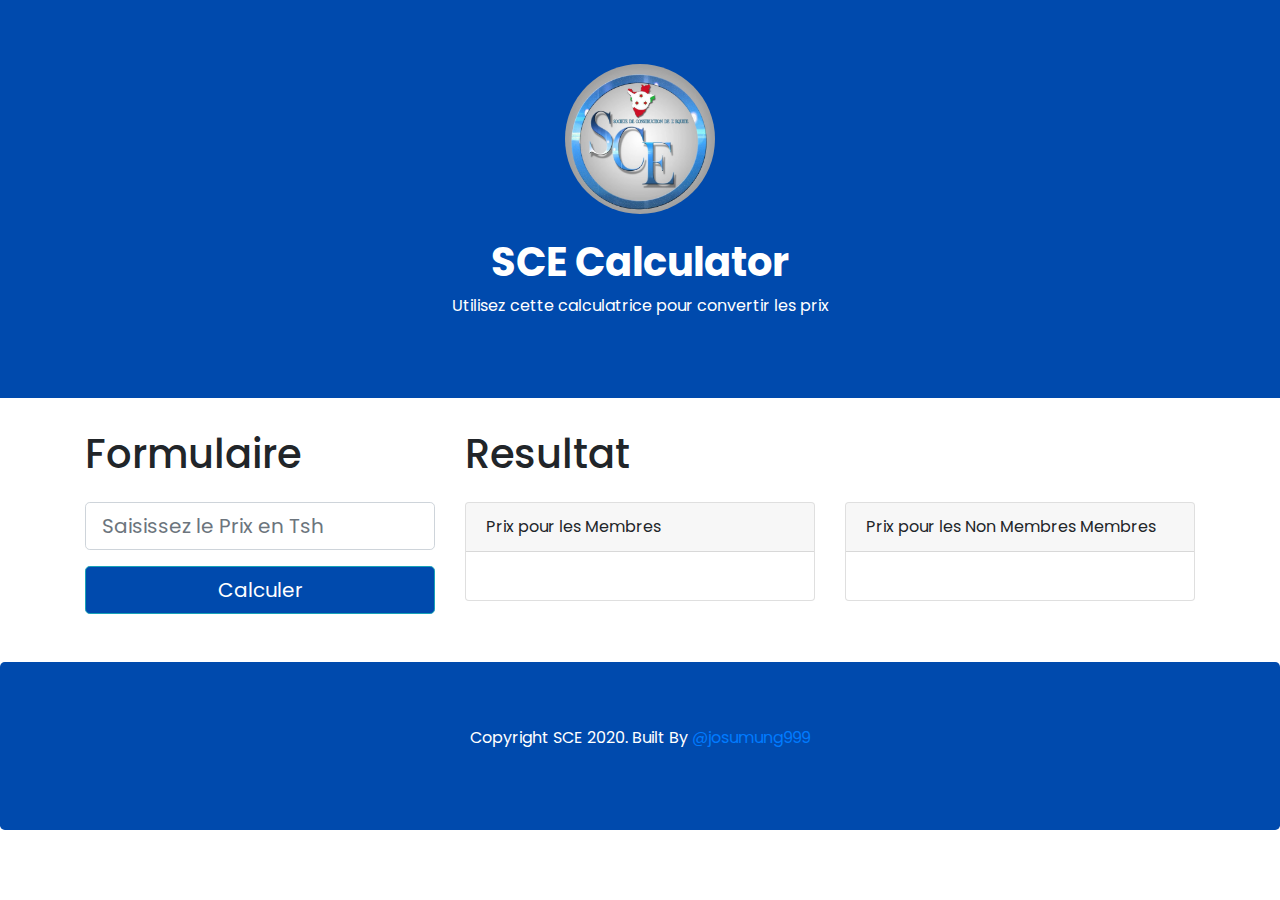
==== index.html @ 8fda5f59 "Ready to deploy on heroku" ====
<!doctype html>
<html lang="en">
  <head>
    <!-- Required meta tags -->
    <meta charset="utf-8">
    <meta name="viewport" content="width=device-width, initial-scale=1, shrink-to-fit=no">
    <link rel="icon" type="image/jpg" href="images/sce-logo.jpg" />

    <!-- Bootstrap CSS -->
    <link rel="stylesheet" href="https://maxcdn.bootstrapcdn.com/bootstrap/4.0.0/css/bootstrap.min.css" integrity="sha384-Gn5384xqQ1aoWXA+058RXPxPg6fy4IWvTNh0E263XmFcJlSAwiGgFAW/dAiS6JXm" crossorigin="anonymous">

    <!-- Project files -->
    <link rel="stylesheet" type="text/css" href="css/style.css">

    <title>SCE calculator</title>
  </head>
  <body>
    <div class="jumbotron jumbotron-fluid bg-info text-white">
      <div class="container text-center">
        <img src="images/sce-logo.jpg" class="rounded-circle mb-4" alt="Logo Société de Construction de l'Equité" width="150" height="150"> 
        <h1>SCE Calculator</h1>      
        <p>Utilisez cette calculatrice pour convertir les prix</p>
      </div>
    </div>

    <div class="container">
      <div class="row">
        <div class="col-lg-4 mb-4">
          <!-- Saisir le Prix en Shilling Tanzanien -->
          <h1 class="xx-large mb-4">Formulaire</h1>
            <div class="form-group">
              <input type="number" id="tsh-price" class="form-control form-control-lg" placeholder="Saisissez le Prix en Tsh">
            </div>
            <button class="btn btn-block btn-info btn-lg" type="submit" id="btn-convert">Calculer</button>
        </div>
        <div class="col-lg-8 mb-4">
          <!-- Afficher le resultat de prix pour les membres et les non membres -->
          <h1 class="xx-large mb-4">Resultat</h1>
          <div class="row">
            <div class="col-lg-6">
              <div class="card mb-2">
                <div class="card-header text-mute">
                  Prix pour les Membres
                </div>
                <div class="card-body">
                  <h2 class="text-info" id="member-price"></h2>
                </div>
              </div>
            </div>
            <div class="col-lg-6">
              <div class="card mb-2">
                <div class="card-header text-mute">
                  Prix pour les Non Membres Membres
                </div>
                <div class="card-body">
                  <h2 class="text-info" id="non-member-price"></h2>
                </div>
              </div>
            </div>
          </div>
        </div>
      </div>
    </div>

    <div class="jumbotron text-center text-white bg-info mt-4" style="margin-bottom:0">
      <p>Copyright SCE 2020. Built By <a href="https://github.com/josumung999/" target="_blank">@josumung999</a></p>
    </div>

    <!-- Optional JavaScript -->
    <!-- jQuery first, then Popper.js, then Bootstrap JS -->
    <script src="https://code.jquery.com/jquery-3.2.1.slim.min.js" integrity="sha384-KJ3o2DKtIkvYIK3UENzmM7KCkRr/rE9/Qpg6aAZGJwFDMVNA/GpGFF93hXpG5KkN" crossorigin="anonymous"></script>
    <script src="https://cdnjs.cloudflare.com/ajax/libs/popper.js/1.12.9/umd/popper.min.js" integrity="sha384-ApNbgh9B+Y1QKtv3Rn7W3mgPxhU9K/ScQsAP7hUibX39j7fakFPskvXusvfa0b4Q" crossorigin="anonymous"></script>
    <script src="https://maxcdn.bootstrapcdn.com/bootstrap/4.0.0/js/bootstrap.min.js" integrity="sha384-JZR6Spejh4U02d8jOt6vLEHfe/JQGiRRSQQxSfFWpi1MquVdAyjUar5+76PVCmYl" crossorigin="anonymous"></script>

    <!-- Project files -->
    <script type="text/javascript" src="js/numeral.min.js" charset="utf-8"></script>
    <script type="text/javascript" src="js/app.js" charset="utf-8"></script>
  </body>
</html>
---- css/style.css ----
@import url('https://fonts.googleapis.com/css2?family=Poppins:wght@300;700&display=swap');
body {
	font-family: 'Poppins', sans-serif !important;
}

.jumbotron h1 {
	font-weight: 700;
}

.bg-info {
	background-color: #004AAD !important;
}

.btn-info {
	background-color: #004AAD !important;
}

.text-info {
	color: #004AAD !important;
}
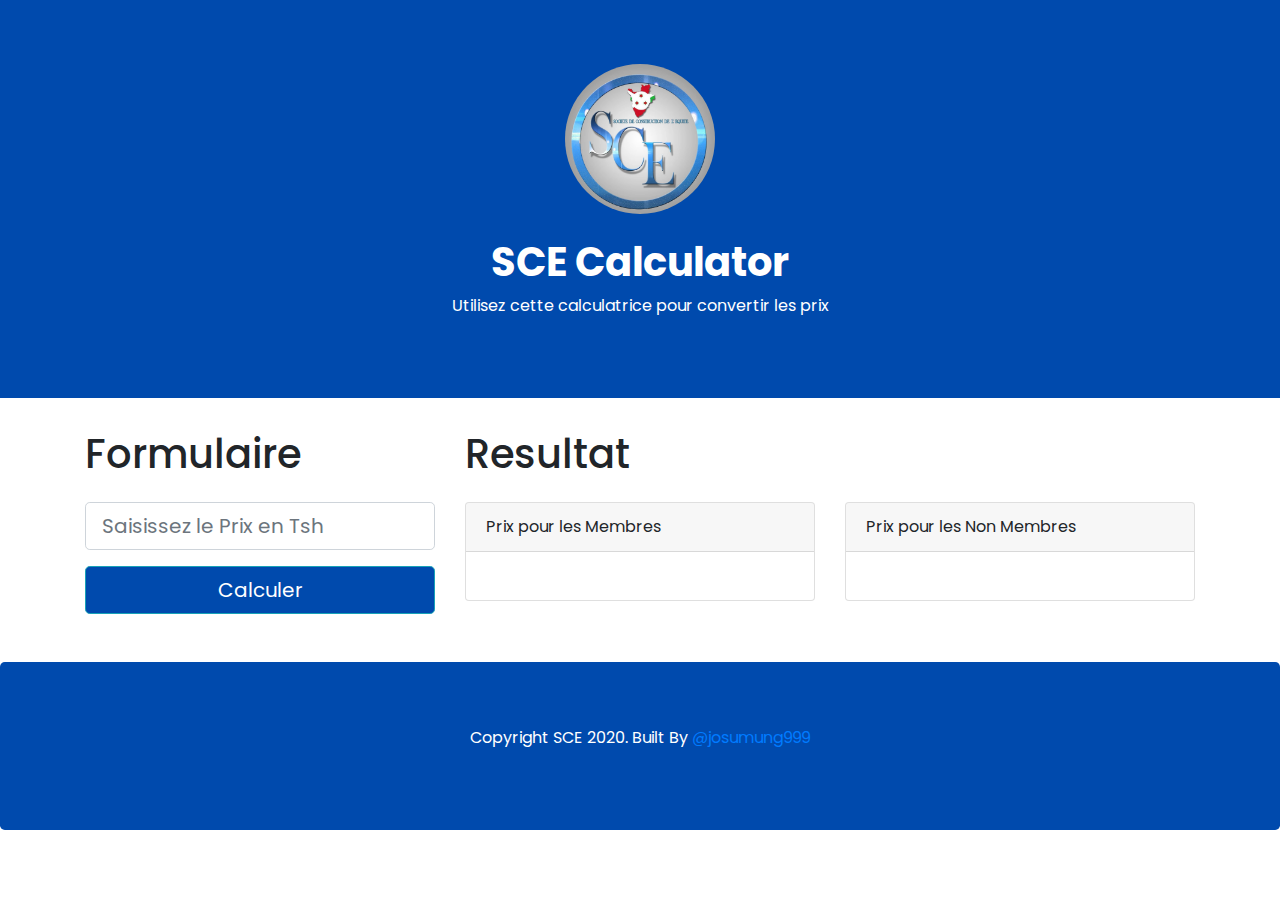
==== commit e2a7645d: "Fixing some lexical issues" ====
--- a/index.html
+++ b/index.html
@@ -50,7 +50,7 @@
             <div class="col-lg-6">
               <div class="card mb-2">
                 <div class="card-header text-mute">
-                  Prix pour les Non Membres Membres
+                  Prix pour les Non Membres
                 </div>
                 <div class="card-body">
                   <h2 class="text-info" id="non-member-price"></h2>
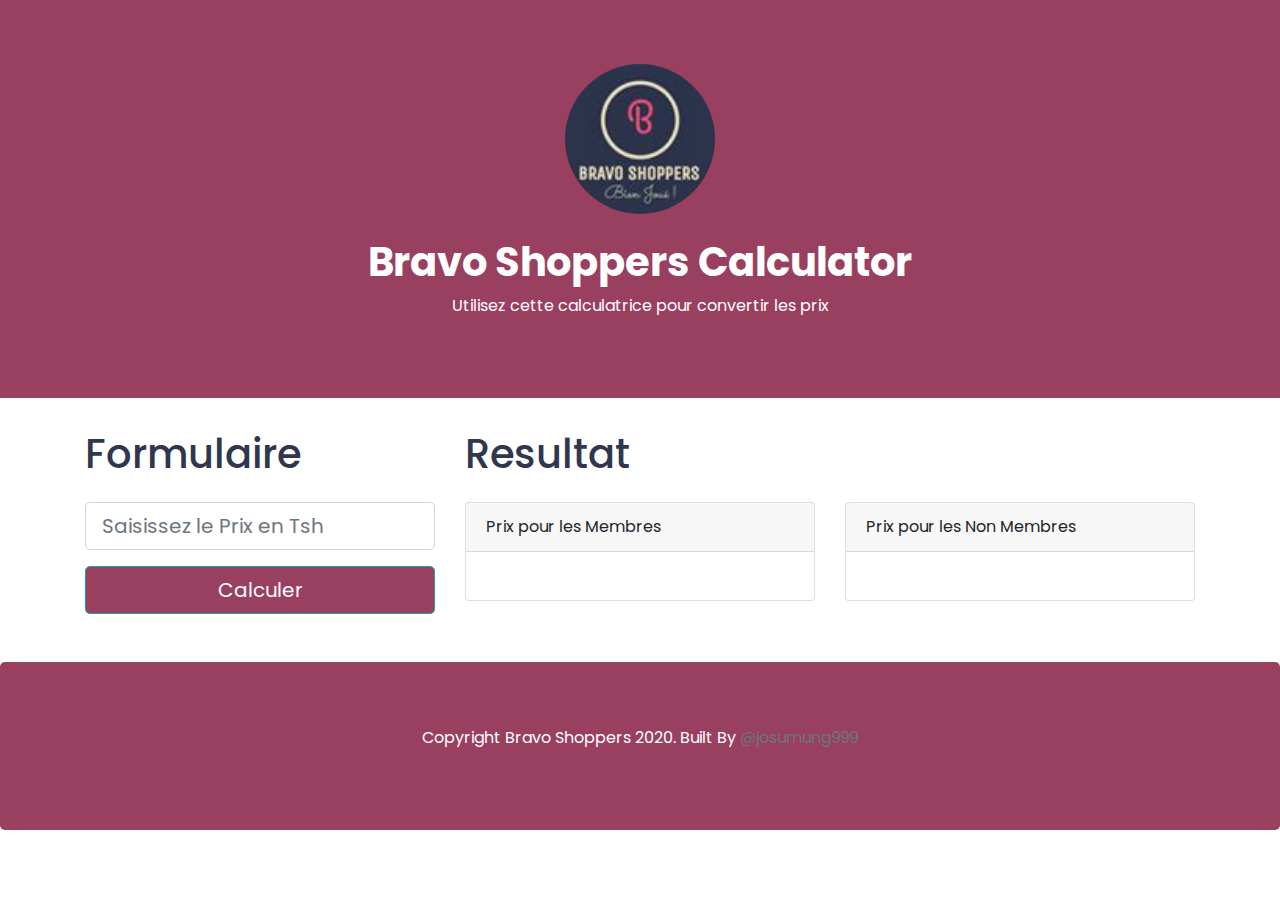
==== commit 71fb46a6: "Changed the Brand Name" ====
--- a/index.html
+++ b/index.html
@@ -1,10 +1,10 @@
-<!doctype html>
+<!DOCTYPE html>
 <html lang="en">
   <head>
     <!-- Required meta tags -->
     <meta charset="utf-8">
     <meta name="viewport" content="width=device-width, initial-scale=1, shrink-to-fit=no">
-    <link rel="icon" type="image/jpg" href="images/sce-logo.jpg" />
+    <link rel="icon" type="image/jpg" href="images/bravo-logo.jpg" />
 
     <!-- Bootstrap CSS -->
     <link rel="stylesheet" href="https://maxcdn.bootstrapcdn.com/bootstrap/4.0.0/css/bootstrap.min.css" integrity="sha384-Gn5384xqQ1aoWXA+058RXPxPg6fy4IWvTNh0E263XmFcJlSAwiGgFAW/dAiS6JXm" crossorigin="anonymous">
@@ -12,13 +12,13 @@
     <!-- Project files -->
     <link rel="stylesheet" type="text/css" href="css/style.css">
 
-    <title>SCE calculator</title>
+    <title>Convertisseur des Prix Bravo Shoppers</title>
   </head>
   <body>
     <div class="jumbotron jumbotron-fluid bg-info text-white">
       <div class="container text-center">
-        <img src="images/sce-logo.jpg" class="rounded-circle mb-4" alt="Logo Société de Construction de l'Equité" width="150" height="150"> 
-        <h1>SCE Calculator</h1>      
+        <img src="images/bravo-logo.jpg" class="rounded-circle mb-4" alt="Logo Société de Construction de l'Equité" width="150" height="150"> 
+        <h1>Bravo Shoppers Calculator</h1>      
         <p>Utilisez cette calculatrice pour convertir les prix</p>
       </div>
     </div>
@@ -63,7 +63,7 @@
     </div>
 
     <div class="jumbotron text-center text-white bg-info mt-4" style="margin-bottom:0">
-      <p>Copyright SCE 2020. Built By <a href="https://github.com/josumung999/" target="_blank">@josumung999</a></p>
+      <p>Copyright Bravo Shoppers 2020. Built By <a href="https://github.com/josumung999/" target="_blank" class="text-muted">@josumung999</a></p>
     </div>
 
     <!-- Optional JavaScript -->
--- a/css/style.css
+++ b/css/style.css
@@ -3,18 +3,24 @@
 	font-family: 'Poppins', sans-serif !important;
 }
 
+
 .jumbotron h1 {
 	font-weight: 700;
+	color: #fff !important;
+}
+
+.row h1 {
+	color: #2F364D !important;
 }
 
 .bg-info {
-	background-color: #004AAD !important;
+	background-color: #993F60 !important;
 }
 
 .btn-info {
-	background-color: #004AAD !important;
+	background-color: #993F60 !important;
 }
 
 .text-info {
-	color: #004AAD !important;
+	color: #2F364D !important;
 }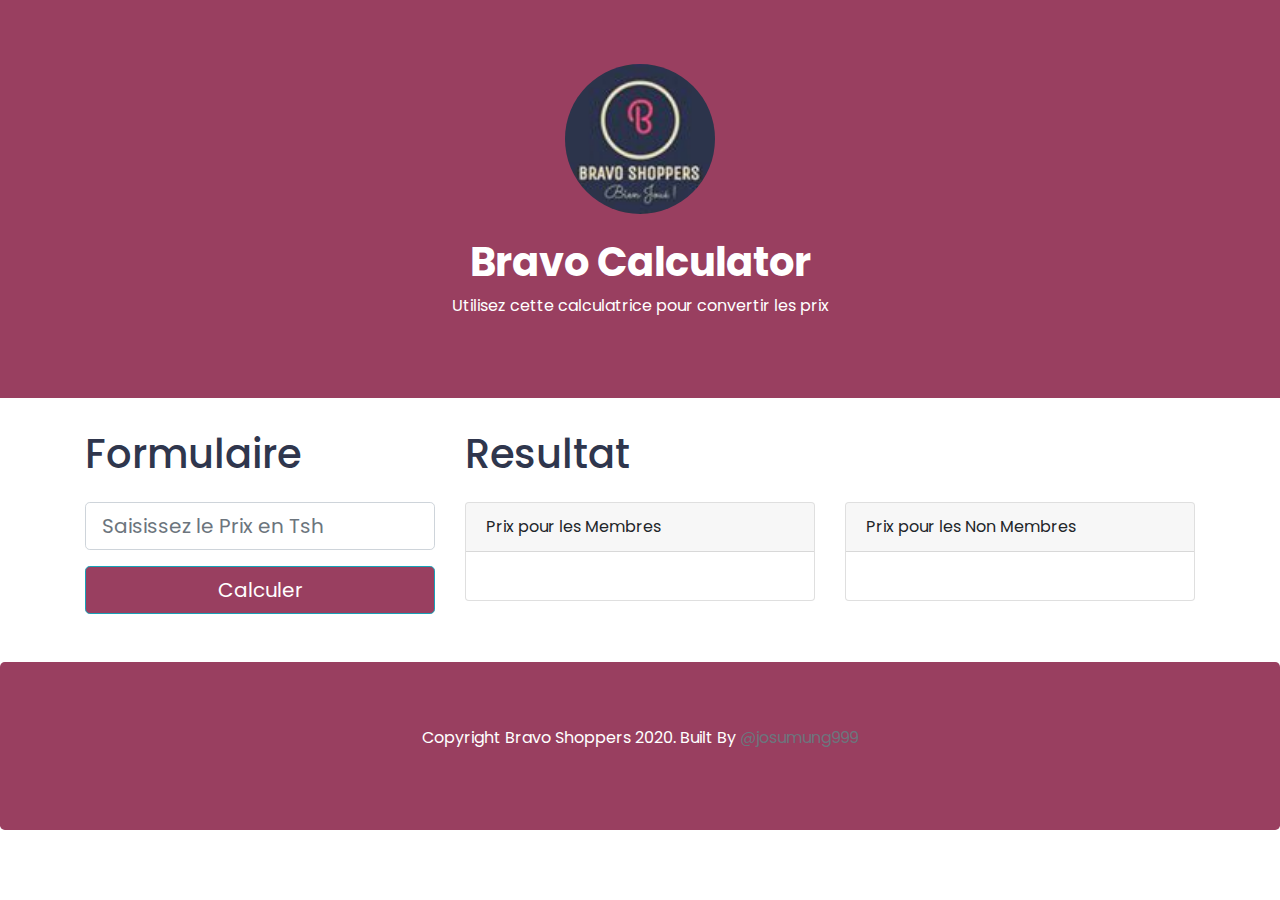
==== commit 029a2077: "Changed the Calculator Name" ====
--- a/index.html
+++ b/index.html
@@ -12,13 +12,13 @@
     <!-- Project files -->
     <link rel="stylesheet" type="text/css" href="css/style.css">
 
-    <title>Convertisseur des Prix Bravo Shoppers</title>
+    <title>Bravo Calculator</title>
   </head>
   <body>
     <div class="jumbotron jumbotron-fluid bg-info text-white">
       <div class="container text-center">
         <img src="images/bravo-logo.jpg" class="rounded-circle mb-4" alt="Logo Société de Construction de l'Equité" width="150" height="150"> 
-        <h1>Bravo Shoppers Calculator</h1>      
+        <h1>Bravo Calculator</h1>      
         <p>Utilisez cette calculatrice pour convertir les prix</p>
       </div>
     </div>
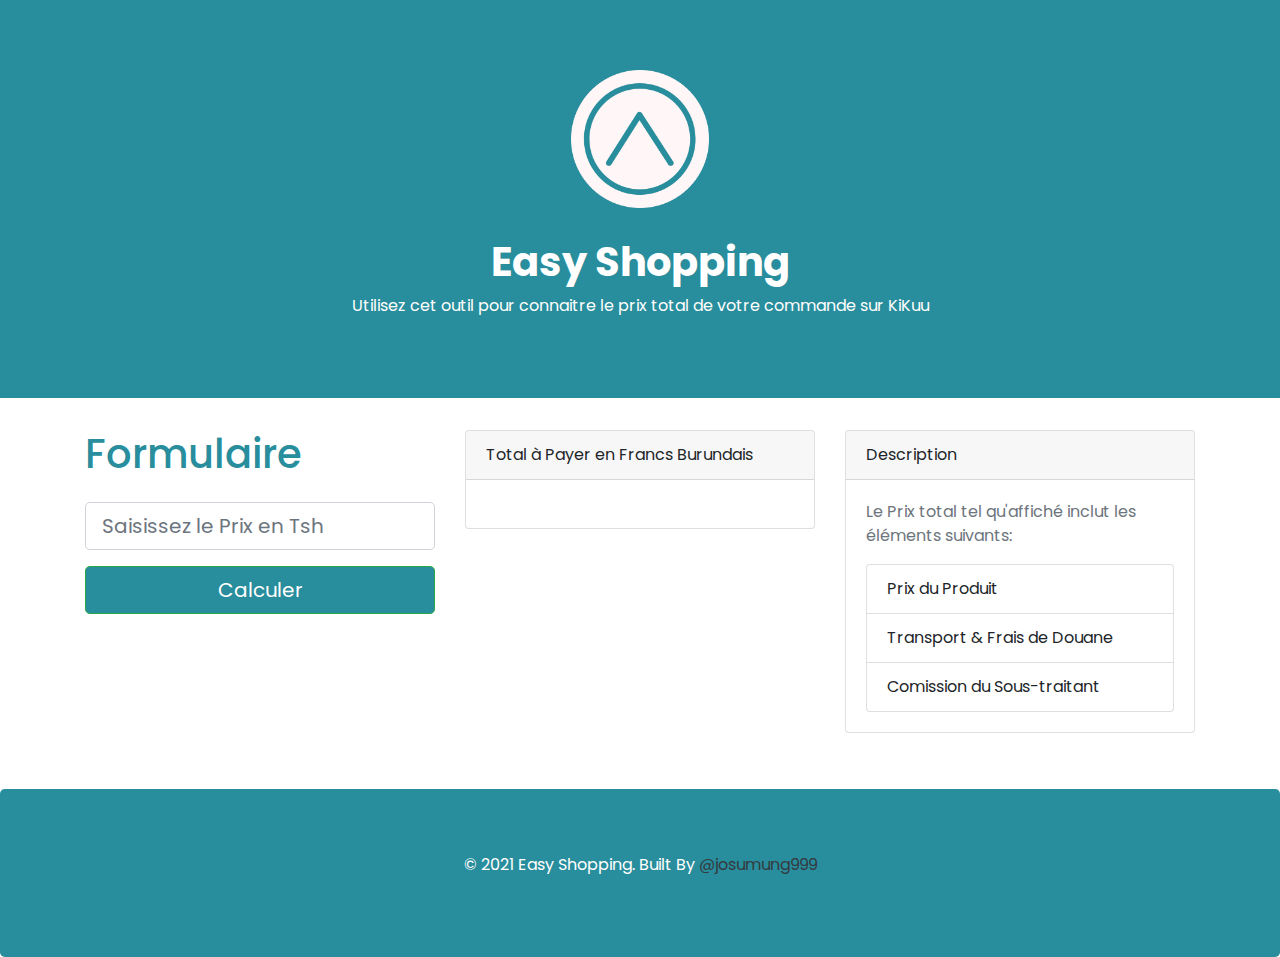
==== commit 5147874f: "Made major changes for new owner Easy Shopping, increased exchange rate to 1.49" ====
--- a/index.html
+++ b/index.html
@@ -1,10 +1,10 @@
-<!DOCTYPE html>
+<!doctype html>
 <html lang="en">
   <head>
     <!-- Required meta tags -->
     <meta charset="utf-8">
     <meta name="viewport" content="width=device-width, initial-scale=1, shrink-to-fit=no">
-    <link rel="icon" type="image/jpg" href="images/bravo-logo.jpg" />
+    <link rel="icon" type="image/png" href="images/easy-shopping.png" />
 
     <!-- Bootstrap CSS -->
     <link rel="stylesheet" href="https://maxcdn.bootstrapcdn.com/bootstrap/4.0.0/css/bootstrap.min.css" integrity="sha384-Gn5384xqQ1aoWXA+058RXPxPg6fy4IWvTNh0E263XmFcJlSAwiGgFAW/dAiS6JXm" crossorigin="anonymous">
@@ -12,14 +12,14 @@
     <!-- Project files -->
     <link rel="stylesheet" type="text/css" href="css/style.css">
 
-    <title>Bravo Calculator</title>
+    <title>Convertisseur de Prix - Easy Shopping</title>
   </head>
   <body>
-    <div class="jumbotron jumbotron-fluid bg-info text-white">
+    <div class="jumbotron jumbotron-fluid bg-success text-white">
       <div class="container text-center">
-        <img src="images/bravo-logo.jpg" class="rounded-circle mb-4" alt="Logo Société de Construction de l'Equité" width="150" height="150"> 
-        <h1>Bravo Calculator</h1>      
-        <p>Utilisez cette calculatrice pour convertir les prix</p>
+        <img src="images/easy-shopping.png" class="rounded-circle mb-4" alt="Logo Société de Construction de l'Equité" width="150" height="150"> 
+        <h1>Easy Shopping</h1>      
+        <p>Utilisez cet outil pour connaitre le prix total de votre commande sur KiKuu</p>
       </div>
     </div>
 
@@ -27,33 +27,37 @@
       <div class="row">
         <div class="col-lg-4 mb-4">
           <!-- Saisir le Prix en Shilling Tanzanien -->
-          <h1 class="xx-large mb-4">Formulaire</h1>
+          <h1 class="xx-large mb-4 text-success">Formulaire</h1>
             <div class="form-group">
               <input type="number" id="tsh-price" class="form-control form-control-lg" placeholder="Saisissez le Prix en Tsh">
             </div>
-            <button class="btn btn-block btn-info btn-lg" type="submit" id="btn-convert">Calculer</button>
+            <button class="btn btn-block btn-success btn-lg" type="submit" id="btn-convert">Calculer</button>
         </div>
         <div class="col-lg-8 mb-4">
-          <!-- Afficher le resultat de prix pour les membres et les non membres -->
-          <h1 class="xx-large mb-4">Resultat</h1>
+          <!-- Afficher le resultat de prix en Francs Burundais -->
           <div class="row">
             <div class="col-lg-6">
               <div class="card mb-2">
                 <div class="card-header text-mute">
-                  Prix pour les Membres
+                  Total à Payer en Francs Burundais
                 </div>
                 <div class="card-body">
-                  <h2 class="text-info" id="member-price"></h2>
+                  <h2 class="text-info" id="price"></h2>
                 </div>
               </div>
             </div>
             <div class="col-lg-6">
               <div class="card mb-2">
                 <div class="card-header text-mute">
-                  Prix pour les Non Membres
+                  Description
                 </div>
                 <div class="card-body">
-                  <h2 class="text-info" id="non-member-price"></h2>
+                 <p class="text-secondary">Le Prix total tel qu'affiché inclut les éléments suivants:</p>
+                 <ul class="list-group">
+                   <li class="list-group-item">Prix du Produit</li>
+                   <li class="list-group-item">Transport & Frais de Douane</li>
+                   <li class="list-group-item">Comission du Sous-traitant</li>
+                 </ul>
                 </div>
               </div>
             </div>
@@ -62,8 +66,8 @@
       </div>
     </div>
 
-    <div class="jumbotron text-center text-white bg-info mt-4" style="margin-bottom:0">
-      <p>Copyright Bravo Shoppers 2020. Built By <a href="https://github.com/josumung999/" target="_blank" class="text-muted">@josumung999</a></p>
+    <div class="jumbotron text-center text-white bg-success mt-4" style="margin-bottom:0">
+      <p>© 2021 Easy Shopping. Built By <a class="text-dark href="https://github.com/josumung999/" target="_blank">@josumung999</a></p>
     </div>
 
     <!-- Optional JavaScript -->
--- a/css/style.css
+++ b/css/style.css
@@ -3,24 +3,19 @@
 	font-family: 'Poppins', sans-serif !important;
 }
 
+.jumbotron {
+	background-color: #288d9c !important;
+}
 
 .jumbotron h1 {
 	font-weight: 700;
 	color: #fff !important;
 }
 
-.row h1 {
-	color: #2F364D !important;
+.text-success {
+	color: #288d9c !important;
 }
 
-.bg-info {
-	background-color: #993F60 !important;
-}
-
-.btn-info {
-	background-color: #993F60 !important;
-}
-
-.text-info {
-	color: #2F364D !important;
+.btn-success {
+	background-color: #288d9c !important;
 }